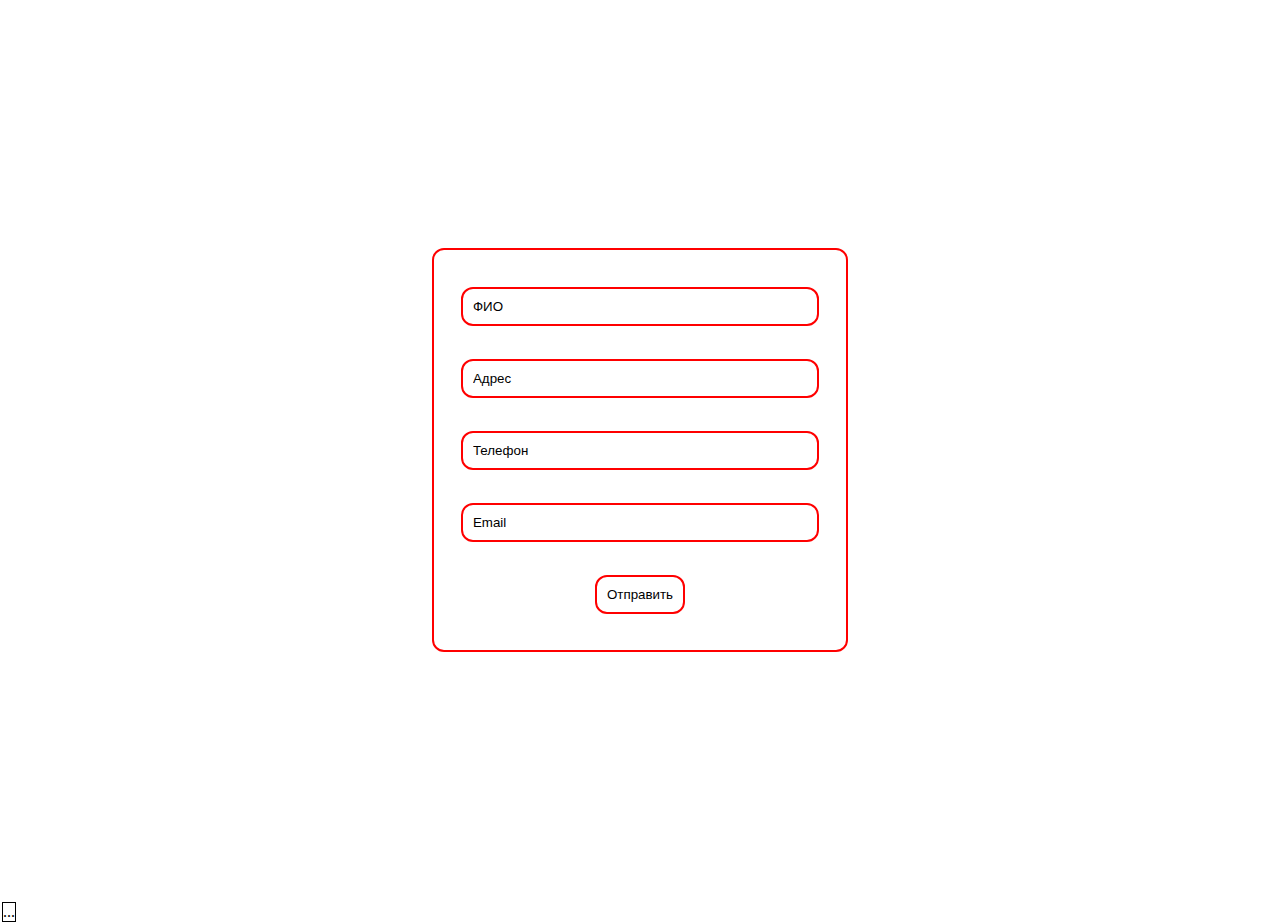
==== index.html @ 28795ebd "begin project" ====
<!DOCTYPE html>
<html lang="ru">
<head>
    <meta charset="UTF-8">
    <title>Demis</title>
    <link rel="stylesheet" href="style.css">
</head>
<body>
    <div class="wrapper__form">
        <div  class="form">

                <input type="text" placeholder="ФИО" class="form__input">


                <input type="text" placeholder="Адрес" class="form__input">


                <input type="tel" placeholder="Телефон" class="form__input">


                <input type="email" placeholder="Email" class="form__input">

            <div class="form__button">
                <button class="button__send">Отправить</button>
            </div>
        </div>
    </div>
<table class="output__table">
    <thead>
        <tr>
            <td>...</td>
        </tr>
    </thead>
    <tbody>

    </tbody>
</table>
</body>
</html>
---- style.css ----
*{
    margin: 0;
    padding: 0;
}

.wrapper__form{
    display: flex;
    flex-direction: column;
    justify-content: center;
    align-items: center;
    height: 100vh;

}
.form{
    display: flex;
    flex-direction: column;
    justify-content: space-around;
    align-items: center;
    border: 2px solid red;
    border-radius: 12px;
    padding: 20px;
    min-height: 40%;
    min-width: 29%;
    max-width: 40%;
}
.form__input{
    border: 2px solid red;
    padding: 10px;
    border-radius: 12px;
    width: 90%;
}
.form__input::placeholder{
    color: black;
}
.button__send{
    border: 2px solid red;
    padding: 10px;
    background: white;
    border-radius: 12px;
    cursor: pointer;
    transition: all .2s ;
}
 .button__send:hover{
    transform: scale(1.1);
}
.button__send:active{
    background: rgba(0, 0, 0, 0.34);
    transform: scale(.9);
}
td{
    border: 1px solid black;
}
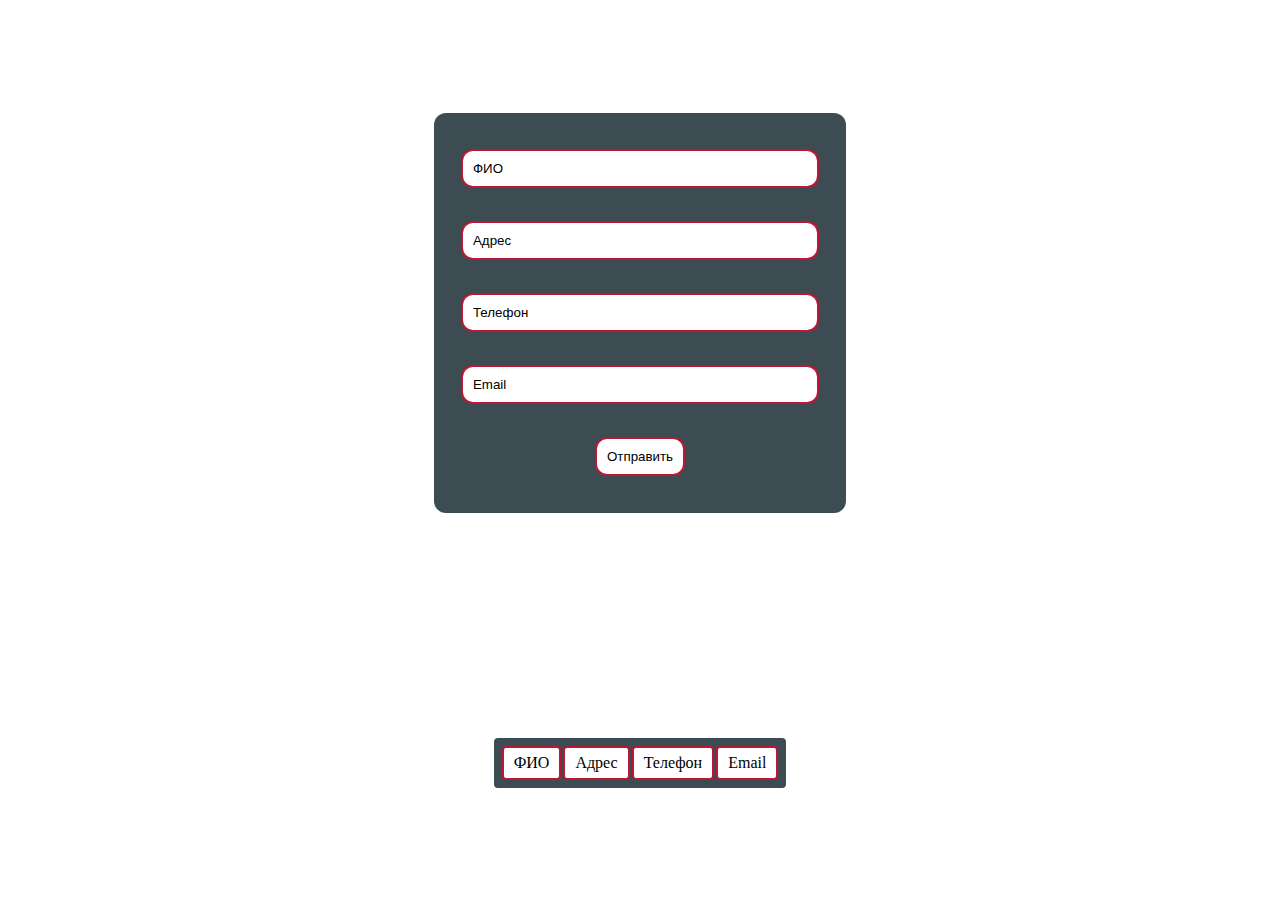
==== commit 06688fb0: "добавлена валидация формы" ====
--- a/index.html
+++ b/index.html
@@ -6,34 +6,32 @@
     <link rel="stylesheet" href="style.css">
 </head>
 <body>
-    <div class="wrapper__form">
+    <div class="wrapper">
         <div  class="form">
-
-                <input type="text" placeholder="ФИО" class="form__input">
-
-
-                <input type="text" placeholder="Адрес" class="form__input">
-
-
-                <input type="tel" placeholder="Телефон" class="form__input">
-
-
-                <input type="email" placeholder="Email" class="form__input">
-
+                <input type="text" placeholder="ФИО" class="form__input" id="FIO" required>
+                <input type="text" placeholder="Адрес" class="form__input" id="address" required>
+                <input type="tel" placeholder="Телефон" class="form__input" id="phone" required>
+                <input type="email" placeholder="Email" class="form__input" id="email" required>
             <div class="form__button">
                 <button class="button__send">Отправить</button>
             </div>
         </div>
+        <table class="output__table">
+            <thead>
+                <tr>
+                    <td>ФИО</td>
+                    <td>Адрес</td>
+                    <td>Телефон</td>
+                    <td>Email</td>
+                </tr>
+            </thead>
+            <tbody>
+<!--                <tr>-->
+<!--                    <td></td>-->
+<!--                </tr>-->
+            </tbody>
+        </table>
     </div>
-<table class="output__table">
-    <thead>
-        <tr>
-            <td>...</td>
-        </tr>
-    </thead>
-    <tbody>
-
-    </tbody>
-</table>
+    <script src="main.js"></script>
 </body>
 </html>--- a/style.css
+++ b/style.css
@@ -3,10 +3,10 @@
     padding: 0;
 }
 
-.wrapper__form{
+.wrapper{
     display: flex;
     flex-direction: column;
-    justify-content: center;
+    justify-content: space-around;
     align-items: center;
     height: 100vh;
 
@@ -16,15 +16,16 @@
     flex-direction: column;
     justify-content: space-around;
     align-items: center;
-    border: 2px solid red;
     border-radius: 12px;
     padding: 20px;
     min-height: 40%;
     min-width: 29%;
     max-width: 40%;
+    background: #3d4b53;
+
 }
 .form__input{
-    border: 2px solid red;
+    border: 2px solid #ba1735;
     padding: 10px;
     border-radius: 12px;
     width: 90%;
@@ -33,20 +34,30 @@
     color: black;
 }
 .button__send{
-    border: 2px solid red;
+    border: 2px solid #ba1735;
     padding: 10px;
     background: white;
     border-radius: 12px;
     cursor: pointer;
-    transition: all .2s ;
+    transition: all .14s ;
 }
- .button__send:hover{
-    transform: scale(1.1);
-}
+
 .button__send:active{
     background: rgba(0, 0, 0, 0.34);
     transform: scale(.9);
+    color: white;
+}
+table{
+
+    border-radius: 4px;
+    background: #3d4b53;
+    padding: 6px;
 }
 td{
-    border: 1px solid black;
-}+    border: 2px solid #ba1735;
+    padding: 6px 10px;
+    border-radius: 4px;
+    background: white;
+    text-align: center;
+}
+
